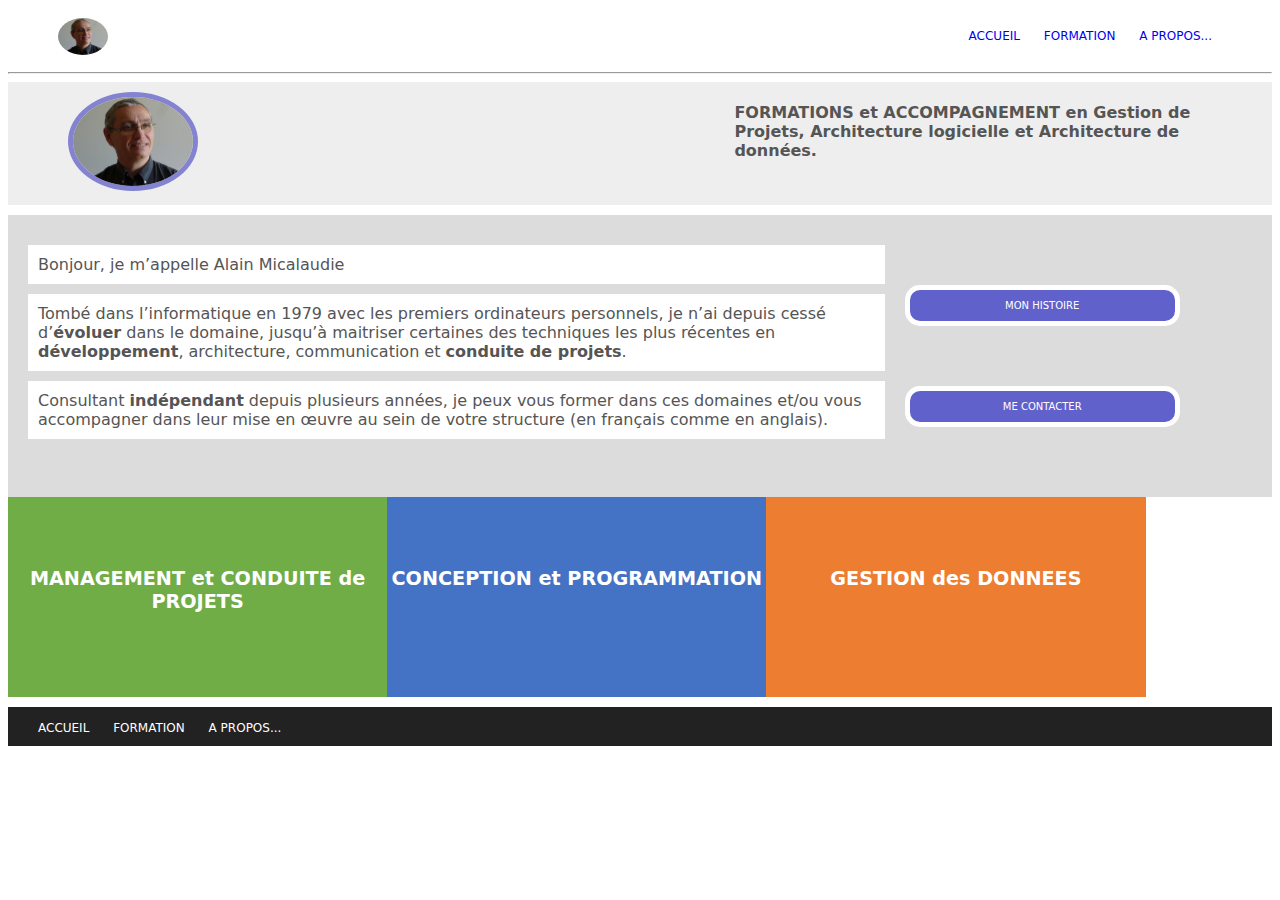
==== index.html @ 57967343 "first commit" ====
<!DOCTYPE html>

<head>

    <link rel="stylesheet" href="style.css" />

</head>

<body>

    <header>
        <img 
            src="Photo-Alain-large.png" />

        <nav>
            <a href="#">
                Accueil
            </a>
            <a href="\training.html">
                Formation
            </a>
            <a href="\about.html">
                A propos...
            </a>
        </nav>

    </header>

    <hr />

    <!-- Contenu principal -->
    <section class="TopSection">

        <img 
            src="Photo-Alain-large.png" 
            class="ImageMedium" />

        <h1>
            FORMATIONS et ACCOMPAGNEMENT
            en Gestion de Projets,
            Architecture logicielle
            et Architecture de données.
        </h1>

    </section>

    <section class="MiddleSection">
        
        <div>
            <p>
                Bonjour, je m’appelle Alain Micalaudie
            </p>
    
            <p>
                Tombé dans l’informatique en 1979 avec les premiers ordinateurs personnels, je n’ai depuis cessé d’<strong>évoluer</strong>
                dans le domaine, jusqu’à maitriser certaines des techniques les plus récentes en <strong>développement</strong>, architecture,
                communication et <strong>conduite de projets</strong>.
            </p>
    
            <p>
                Consultant <span class="Bold">indépendant</span> depuis plusieurs années, je peux vous former dans ces domaines et/ou vous accompagner
                dans leur mise en œuvre au sein de votre structure (en français comme en anglais).
            </p>
        </div>
       
        <nav>
            <a href="#">
                Mon histoire
            </a>
            <a href="#">
                Me contacter
            </a>
        </nav>

    </section>

    <section class="BottomSection">
        <div>
            MANAGEMENT et CONDUITE de PROJETS
        </div>
        <div>
            CONCEPTION et PROGRAMMATION
        </div>
        <div>
            GESTION des DONNEES
        </div>
    </section>

    <footer>
        <nav>
            <a href="#">
                Accueil
            </a>
            <a href="\training.html">
                Formation
            </a>
            <a href="\about.html">
                A propos...
            </a>
        </nav>
    </footer>

</body>
---- style.css ----
/* General */
body
{
    font-family: Open Sans, Sans;
    color: #555555;
}
.Bold
{
    font-weight: bold;
}
a
{
    text-decoration: none;
    text-transform: uppercase;
}

/* Header */
header
{
    padding: 10px 50px 5px 50px;
}
header img
{
    width: 50px;
    /* border: 10px solid red; */
    border-radius: 50%;
}
header nav
{
    float: right;
    margin-top: 7px;
}
header nav a
{
    margin: 0 10px;
    font-size: 12px;
}
header nav a:hover
{
    color: #999999;
}
hr
{
    padding: 0;
    color: gainsboro;
}

/* Top section */
.TopSection
{
    padding: 10px;
    background-color: #eeeeee;
}
.TopSection img
{
    width: 120px;
    margin-left: 50px;
    border-radius: 50%;
    border: 5px solid rgba(43, 43, 186, 0.548);
}
.TopSection h1
{
    font-size: 16px;
    float: right;
    margin-right: 30px;
    width: 40%;
}

/* Middle section */
.MiddleSection
{
    display: flex;
    margin-top: 10px;
    padding: 20px;
    background-color: gainsboro;
}
.MiddleSection div
{
    flex-basis: 70%;
}
.MiddleSection div p
{
    margin: 10px 0;
    padding: 10px;
    background-color: white;
}
.MiddleSection nav
{
    display: flex;
    flex-direction: column;
    flex-basis: 20%;
    padding: 20px;
}
.MiddleSection nav a
{
    margin: 30px 0;
    padding: 10px;
    background-color: rgb(97, 97, 204);
    border: 5px solid white;
    border-radius: 15px;
    color: white;
    font-size: 10px;
    text-align: center;
    width: 100%;
}
.MiddleSection nav a:hover
{
    color: #999999;
}

/* Bottom section */
.BottomSection
{
    display: flex;
    height: 200px;
    align-items: stretch;
}
.BottomSection div
{
    flex-basis: 30%;
    text-align: center;
    color: white;
    font-weight: bold;
    padding-top: 70px;
    font-size: larger;
}
.BottomSection div:nth-child(1)
{
    background-color: #70ad47;
}
.BottomSection div:nth-child(2)
{
    background-color: #4472c4;
}
.BottomSection div:nth-child(3)
{
    background-color: #ed7d31;
}

/* Footer */
footer
{
    background-color: #222222;
    margin-top: 10px;
    padding: 10px 20px;
}
footer nav
{
}
footer nav a
{
    margin: 0 10px;
    font-size: 12px;
    color: white;
}
footer nav a:hover
{
    color: #999999;
}
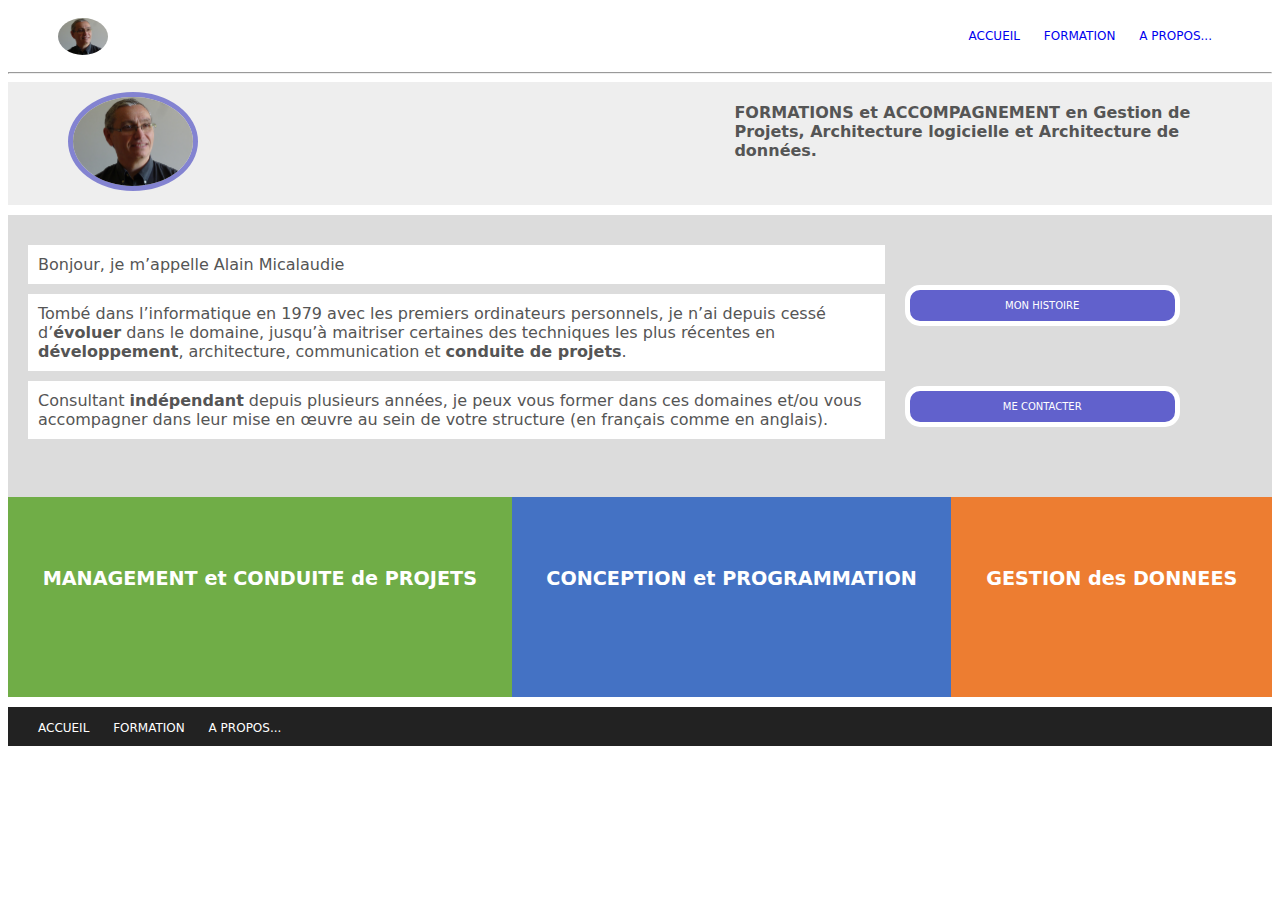
==== commit f962fbb1: "Added responsive" ====
--- a/index.html
+++ b/index.html
@@ -3,6 +3,9 @@
 <head>
 
     <link rel="stylesheet" href="style.css" />
+
+    <!-- <link rel="stylesheet" href="fontawesome/css/fontawesome.min.css" />
+    <script src="fontawesome/js/all.min.js"></script> -->
 
 </head>
 
@@ -76,6 +79,7 @@
 
     <section class="BottomSection">
         <div>
+            <!-- <i class="fa-solid fa-user"></i> -->
             MANAGEMENT et CONDUITE de PROJETS
         </div>
         <div>
--- a/style.css
+++ b/style.css
@@ -117,7 +117,8 @@
 }
 .BottomSection div
 {
-    flex-basis: 30%;
+    /* flex-basis: 33.33%; */
+    flex-grow: 1;
     text-align: center;
     color: white;
     font-weight: bold;
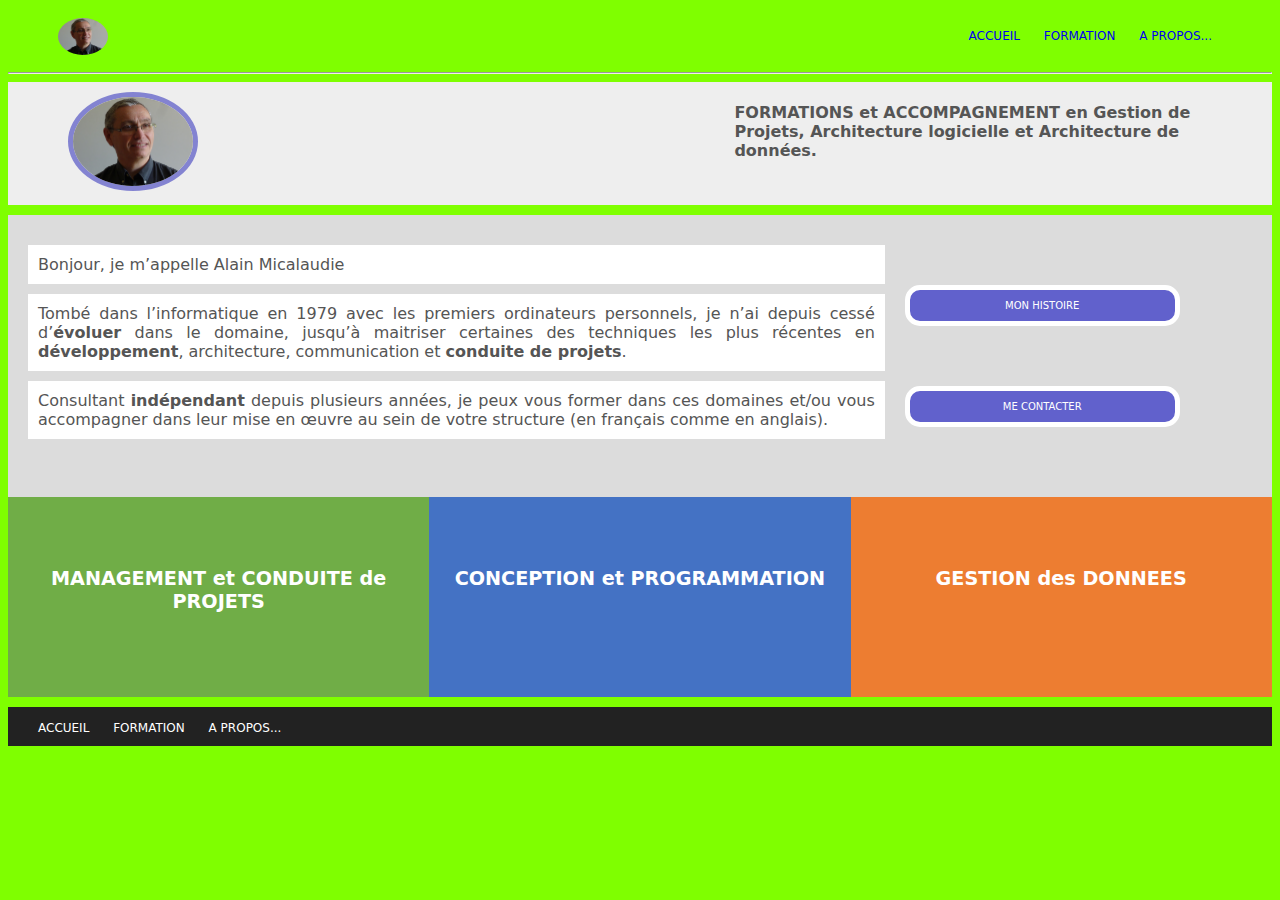
==== commit 70bdf0c2: "responsive and animations" ====
--- a/index.html
+++ b/index.html
@@ -2,7 +2,11 @@
 
 <head>
 
-    <link rel="stylesheet" href="style.css" />
+    <meta name="viewport" content="width=device-width, initial-scale=1" />
+
+    <link rel="stylesheet" href="css/style.css" />
+    <link rel="stylesheet" href="css/tablette.css" />
+    <link rel="stylesheet" href="css/smartphone.css" />
 
     <!-- <link rel="stylesheet" href="fontawesome/css/fontawesome.min.css" />
     <script src="fontawesome/js/all.min.js"></script> -->
@@ -13,7 +17,7 @@
 
     <header>
         <img 
-            src="Photo-Alain-large.png" />
+            src="media/Photo-Alain-large.png" />
 
         <nav>
             <a href="#">
@@ -22,11 +26,10 @@
             <a href="\training.html">
                 Formation
             </a>
-            <a href="\about.html">
+            <a href="views\about.html">
                 A propos...
             </a>
         </nav>
-
     </header>
 
     <hr />
@@ -35,7 +38,7 @@
     <section class="TopSection">
 
         <img 
-            src="Photo-Alain-large.png" 
+            src="media/Photo-Alain-large.png" 
             class="ImageMedium" />
 
         <h1>
@@ -98,7 +101,7 @@
             <a href="\training.html">
                 Formation
             </a>
-            <a href="\about.html">
+            <a href="views\about.html">
                 A propos...
             </a>
         </nav>
--- a/css/style.css
+++ b/css/style.css
@@ -0,0 +1,158 @@
+/* General */
+body
+{
+    font-family: Open Sans, Sans;
+    color: #555555;
+    background-color: chartreuse;
+}
+.Bold
+{
+    font-weight: bold;
+}
+a
+{
+    text-decoration: none;
+    text-transform: uppercase;
+}
+
+/* Header */
+header
+{
+    padding: 10px 50px 5px 50px;
+}
+header img
+{
+    width: 50px;
+    /* border: 10px solid red; */
+    border-radius: 50%;
+}
+header nav
+{
+    float: right;
+    margin-top: 7px;
+}
+header nav a
+{
+    margin: 0 10px;
+    font-size: 12px;
+}
+header nav a:hover
+{
+    color: #999999;
+}
+hr
+{
+    padding: 0;
+    color: gainsboro;
+}
+
+/* Top section */
+.TopSection
+{
+    padding: 10px;
+    background-color: #eeeeee;
+}
+.TopSection img
+{
+    width: 120px;
+    margin-left: 50px;
+    border-radius: 50%;
+    border: 5px solid rgba(43, 43, 186, 0.548);
+}
+.TopSection h1
+{
+    font-size: 16px;
+    float: right;
+    margin-right: 30px;
+    width: 40%;
+}
+
+/* Middle section */
+.MiddleSection
+{
+    display: flex;
+    margin-top: 10px;
+    padding: 20px;
+    background-color: gainsboro;
+}
+.MiddleSection div
+{
+    flex-basis: 70%;
+}
+.MiddleSection div p
+{
+    margin: 10px 0;
+    padding: 10px;
+    background-color: white;
+    text-align: justify;
+}
+.MiddleSection nav
+{
+    display: flex;
+    flex-direction: column;
+    flex-basis: 20%;
+    padding: 20px;
+}
+.MiddleSection nav a
+{
+    margin: 30px 0;
+    padding: 10px;
+    background-color: rgb(97, 97, 204);
+    border: 5px solid white;
+    border-radius: 15px;
+    color: white;
+    font-size: 10px;
+    text-align: center;
+    width: 100%;
+}
+.MiddleSection nav a:hover
+{
+    color: #999999;
+}
+
+/* Bottom section */
+.BottomSection
+{
+    display: flex;
+    height: 200px;
+    align-items: stretch;
+}
+.BottomSection div
+{
+    flex-basis: 33.33%;
+    text-align: center;
+    color: white;
+    font-weight: bold;
+    padding-top: 70px;
+    font-size: larger;
+}
+.BottomSection div:nth-child(1)
+{
+    background-color: #70ad47;
+}
+.BottomSection div:nth-child(2)
+{
+    background-color: #4472c4;
+}
+.BottomSection div:nth-child(3)
+{
+    background-color: #ed7d31;
+}
+
+/* Footer */
+footer
+{
+    background-color: #222222;
+    margin-top: 10px;
+    padding: 10px 20px;
+}
+footer nav a
+{
+    margin: 0 10px;
+    font-size: 12px;
+    color: white;
+}
+footer nav a:hover
+{
+    color: #999999;
+}
--- a/css/tablette.css
+++ b/css/tablette.css
@@ -0,0 +1,9 @@
+@media screen and (max-width: 1024px) 
+{ 
+
+body
+{
+    background-color: violet;
+}
+    
+}
--- a/css/smartphone.css
+++ b/css/smartphone.css
@@ -0,0 +1,64 @@
+@media screen and (min-width: 330px) and (max-width: 480px) 
+{ 
+
+/* General */
+body
+{
+    background-color: red;
+}
+
+/* Header */
+header
+{
+    padding: 5px;
+}
+
+/* Top section */
+.TopSection img
+{
+    display: none;
+}
+
+.TopSection h1
+{
+    float: none;
+    width: auto;
+    margin: 0;
+    text-align: center;
+}
+
+/* Middle section */
+.MiddleSection
+{
+    flex-direction: column;
+    padding: 0 20px;
+}
+
+.MiddleSection nav
+{
+    flex-direction: row;
+    padding: 0;
+    margin-bottom: 10px;
+    justify-content: space-evenly;
+}
+
+.MiddleSection nav a
+{
+    width: auto;
+    margin: 0;
+}
+
+/* Bottom section */
+.BottomSection
+{
+    height: auto;
+}
+
+.BottomSection div
+{
+    font-size: smaller;
+    padding: 40px 5px;
+    word-wrap: break-word;
+}
+
+}
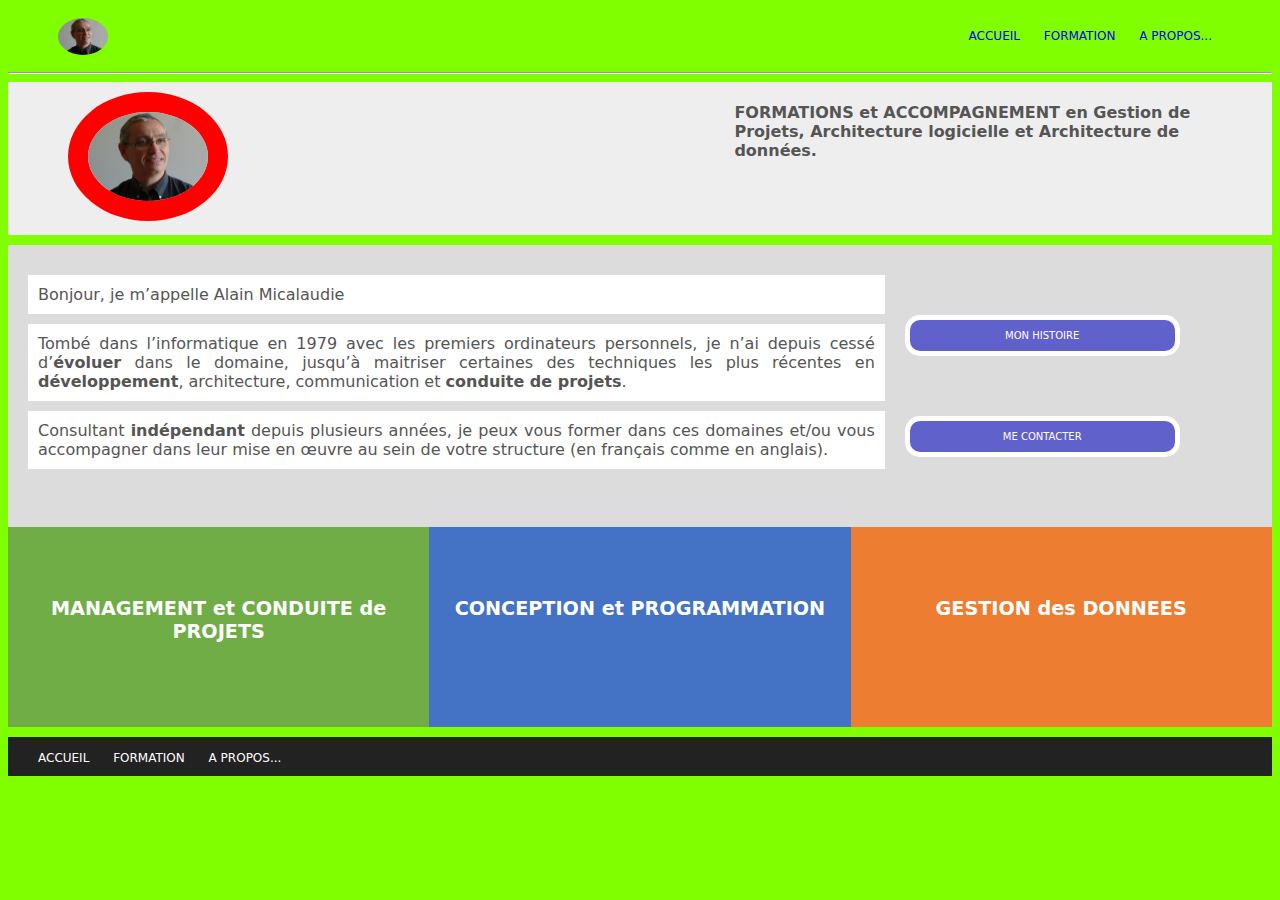
==== commit b7b0dbff: "go" ====
--- a/index.html
+++ b/index.html
@@ -7,6 +7,7 @@
     <link rel="stylesheet" href="css/style.css" />
     <link rel="stylesheet" href="css/tablette.css" />
     <link rel="stylesheet" href="css/smartphone.css" />
+    <link rel="stylesheet" href="css/animations.css" />
 
     <!-- <link rel="stylesheet" href="fontawesome/css/fontawesome.min.css" />
     <script src="fontawesome/js/all.min.js"></script> -->
--- a/css/style.css
+++ b/css/style.css
@@ -57,7 +57,8 @@
     width: 120px;
     margin-left: 50px;
     border-radius: 50%;
-    border: 5px solid rgba(43, 43, 186, 0.548);
+    /* border: 5px solid rgba(43, 43, 186, 0.548); */
+    border: 20px solid red;
 }
 .TopSection h1
 {
--- a/css/animations.css
+++ b/css/animations.css
@@ -0,0 +1,42 @@
+@keyframes AnimPicture 
+{
+    0% 
+    { 
+        margin-left: 50px;
+        width: 120px;
+        border-color: red;
+    }
+
+    25% 
+    { 
+        margin-left: 150px;
+        width: 150px;
+        border-color: blueviolet;
+    }
+
+    50% 
+    { 
+        margin-left: 250px;
+        width: 150px;
+        border-color: blue;
+    }
+
+    75% 
+    { 
+        margin-left: 350px;
+        width: 150px;
+        border-color: green;
+    }
+
+    100%    
+    {
+        margin-left: 450px;
+        width: 120px;
+        border-color: yellow;
+    }
+}
+
+.TopSection:hover img
+{
+    animation: AnimPicture 5s linear 1s infinite alternate none;
+}